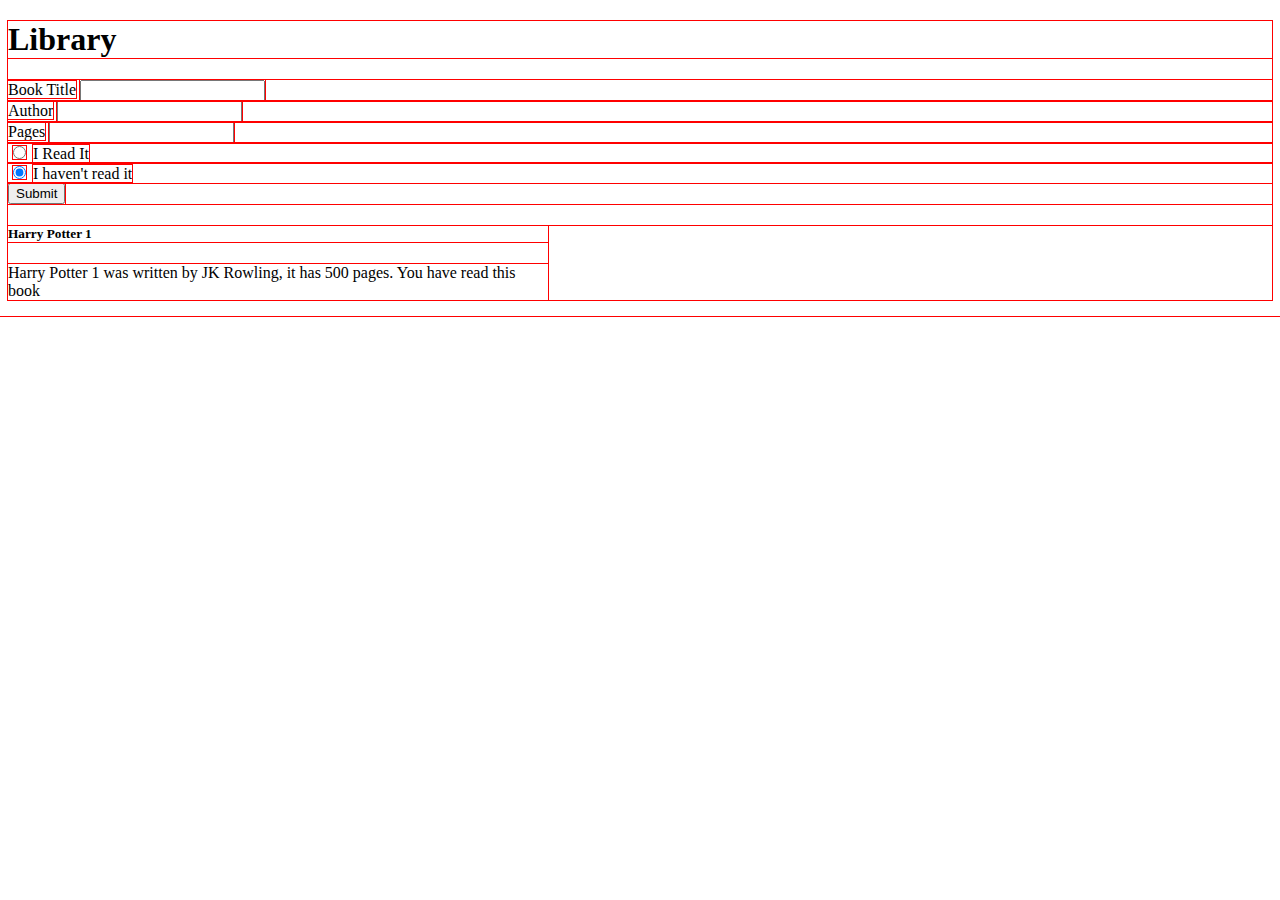
==== intex.html @ b8d65f3b "Initial Commit" ====
<!DOCTYPE html>
<html lang="en">
<head>
    <meta charset="UTF-8">
    <meta name="viewport" content="width=device-width, initial-scale=1.0">
    <title>Library </title>
    <link href="https://cdn.jsdelivr.net/npm/bootstrap@5.2.3/dist/css/bootstrap.min.css" rel="stylesheet" integrity="sha384-rbsA2VBKQhggwzxH7pPCaAqO46MgnOM80zW1RWuH61DGLwZJEdK2Kadq2F9CUG65" crossorigin="anonymous">
    <link rel="stylesheet" href="styles.css">
</head>


<body>
<div class="container-fluid">  
   <div class="row">
    <div class="col">
         <h1>Library</h1>
    </div>
   </div>

   <div class="row">
    <div class="col">
  
        <div class="container w-25 p-5">
            <form>
                <div class="mb-3">
                  <label for="book-input" class="form-label">Book Title</label>
                  <input type="text" name="title" class="form-control" id="book-input" aria-describedby="emailHelp">
                </div>
                <div class="mb-3">
                  <label for="author-input" class="form-label">Author</label>
                  <input type="text" class="form-control" name="author" id="author-input">
                </div>
                <div class="mb-3">
                    <label for="pages-input" class="form-label">Pages</label>
                    <input type="number" class="form-control" name="pages" id="pages-input">
                  </div>
                <div class="mb-3 form-check">
                    <input class="form-check-input" type="radio" name="hasBeenRead" id="hasBeenRead_1" value="1">
                    <label class="form-check-label" for="hasBeenRead_1">
                     I Read It
                    </label>
                  </div>
                  <div class="form-check">
                    <input class="form-check-input" type="radio" name="hasBeenRead" id="hasBeenRead_2" value="0" checked>
                    <label class="form-check-label" for="hasBeenRead_2">
                      I haven't read it
                    </label>
                </div>
                
                <button type="submit" class="btn btn-primary mt-3" id="book-submit-btn">Submit</button>
              </form>
        </div>

    </div>
   </div>



   <div class="row">
    <div class="col">
        <div class="container" id="books-container">




        </div>
        
    </div>
   </div>




</div>
  
    <script src="main.js"> </script>
</body>
</html>
---- styles.css ----
*{
    outline: 1px solid red;
}
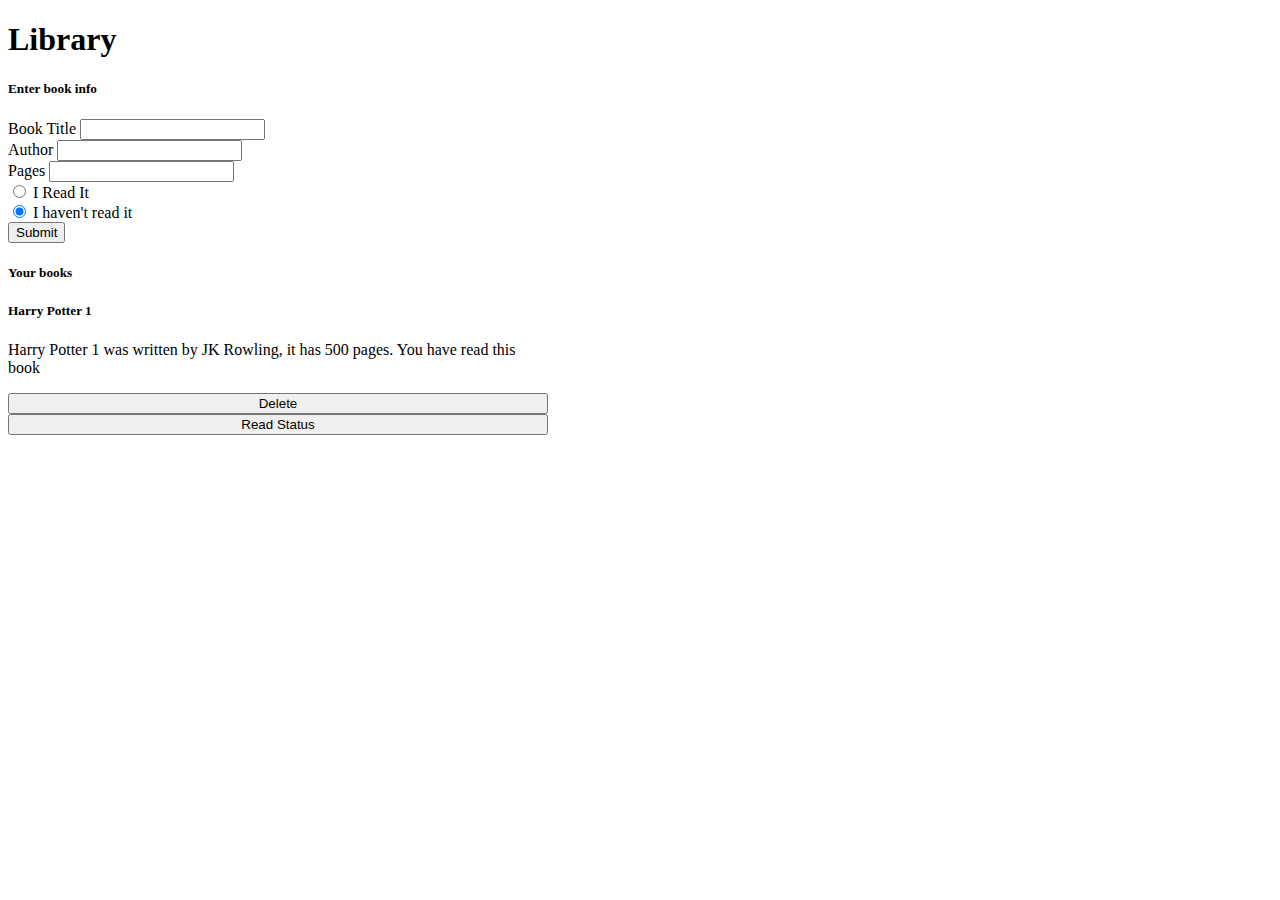
==== commit 650b58d1: "Event listener functions for buttons" ====
--- a/intex.html
+++ b/intex.html
@@ -20,7 +20,8 @@
    <div class="row">
     <div class="col">
   
-        <div class="container w-25 p-5">
+        <div class="container w-25 p-5 card">
+            <h5 class="text-center mb-5">Enter book info</h5>
             <form>
                 <div class="mb-3">
                   <label for="book-input" class="form-label">Book Title</label>
@@ -55,13 +56,11 @@
    </div>
 
 
-
    <div class="row">
-    <div class="col">
-        <div class="container" id="books-container">
-
-
-
+    <div class="col mt-5">
+        <h5 class="text-center">Your books</h5>
+        <div class="container d-flex flex-column justify-content-center align-items-center" id="books-container">
+            
 
         </div>
         
--- a/styles.css
+++ b/styles.css
@@ -1,3 +1,9 @@
-*{
+/* *{
     outline: 1px solid red;
+} */
+
+.custom-button {
+
+    width: 100%;
+
 }